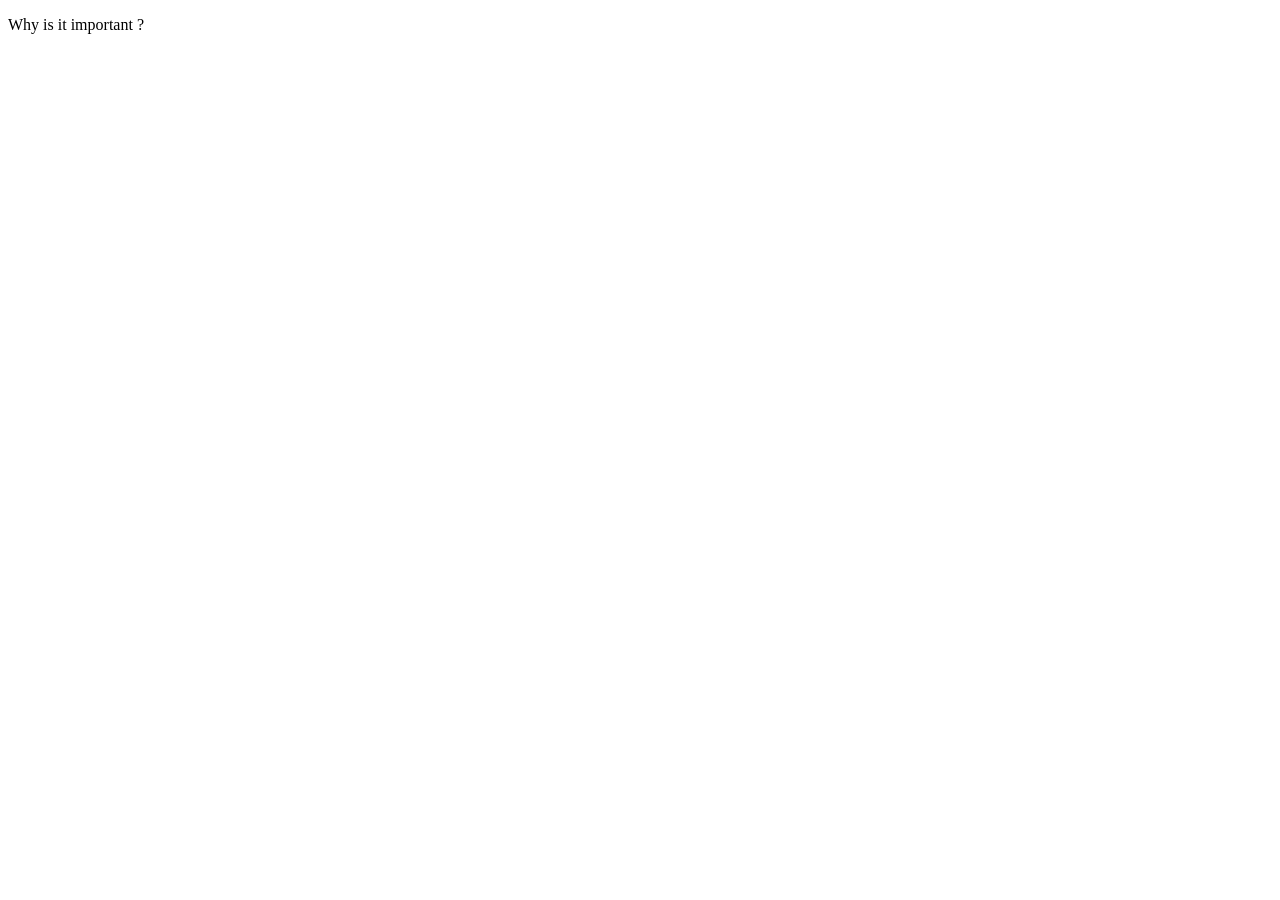
==== HomePage.html @ 70ac71a8 "BRR: initialize setup" ====
<!doctype html>
<html lang="en">
  <head>
    <meta charset="UTF-8" />
    <meta name="viewport" content="width=device-width, initial-scale=1.0" />
    <title>Document</title>
  </head>
  <body>
    <p>Why is it important ?</p>
  </body>
</html>
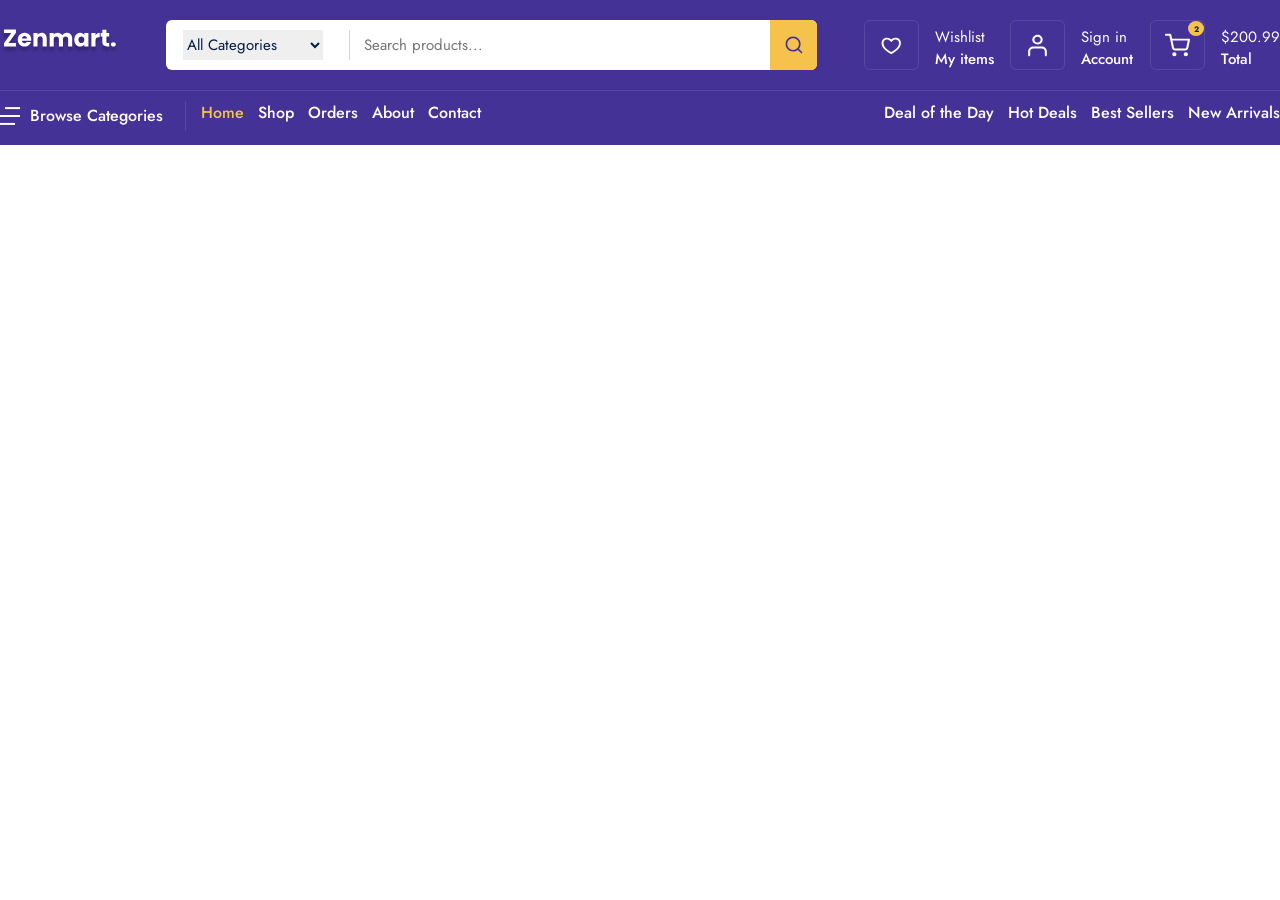
==== commit e0e0a11b: "feat: completed navbar section publish" ====
--- a/HomePage.html
+++ b/HomePage.html
@@ -3,9 +3,92 @@
   <head>
     <meta charset="UTF-8" />
     <meta name="viewport" content="width=device-width, initial-scale=1.0" />
-    <title>Document</title>
+    <title>Zenmart</title>
+    <link rel="stylesheet" href="../Public/CSS/command.css" />
+    <link rel="stylesheet" href="../Public/CSS/home.css" />
+    <link rel="preconnect" href="https://fonts.googleapis.com" />
+    <link rel="preconnect" href="https://fonts.gstatic.com" crossorigin />
+    <link
+      href="https://fonts.googleapis.com/css2?family=Jost:ital,wght@0,100..900;1,100..900&family=Oswald:wght@200..700&display=swap"
+      rel="stylesheet"
+    />
   </head>
   <body>
-    <p>Why is it important ?</p>
+    <div class="navbar_frame">
+      <div class="container">
+        <div class="navbar_top">
+          <a href="./HomePage.html">
+            <img src="./Public/Images/logo.svg" alt="" />
+          </a>
+
+          <div class="nav_search_frame">
+            <div class="search_box">
+              <div class="category_list">
+                <select name="" id="">
+                  <option value="all" selected>All Categories</option>
+                  <option value="">Computers</option>
+                </select>
+              </div>
+              <input type="text" placeholder="Search products..." />
+            </div>
+            <div class="search_icon_box">
+              <img src="./Public/Images/search 1.svg" alt="" />
+            </div>
+          </div>
+          <div class="nav_top_menu">
+            <div class="top_menu_box">
+              <div class="box_icon_box">
+                <img src="./Public/Images/heart 1.svg" alt="" />
+              </div>
+              <div class="box_info_box">
+                <span>Wishlist</span>
+                <strong>My items</strong>
+              </div>
+            </div>
+            <div class="top_menu_box">
+              <div class="box_icon_box">
+                <img src="./Public/Images/profile 1.svg" alt="" />
+              </div>
+              <div class="box_info_box">
+                <span>Sign in</span>
+                <strong>Account</strong>
+              </div>
+            </div>
+            <div class="top_menu_box">
+              <div class="box_icon_box">
+                <div class="basket_count">2</div>
+                <img src="./Public/Images/shopping-cart 1.svg" alt="" />
+              </div>
+              <div class="box_info_box">
+                <span>$200.99</span>
+                <strong>Total</strong>
+              </div>
+            </div>
+          </div>
+        </div>
+        <div class="bottom_navbar">
+          <div class="bottom_navbar_menu_box">
+            <div class="browse_box">
+              <img src="./Public/Images/Group 44.svg" alt="" />
+              <span>Browse Categories</span>
+            </div>
+            <div class="navbar_route_menu">
+              <a href="" class="title" target="_blank">Home</a>
+              <a href="" target="_blank">Shop</a>
+              <a href="" target="_blank">Orders</a>
+              <a href="" target="_blank">About</a>
+              <a href="" target="_blank">Contact</a>
+            </div>
+
+            <div class="sorting_menu">
+              <span>Deal of the Day</span>
+              <span>Hot Deals</span>
+              <span>Best Sellers</span>
+              <span>New Arrivals</span>
+            </div>
+          </div>
+        </div>
+      </div>
+    </div>
   </body>
 </html>
--- a/Public/CSS/command.css
+++ b/Public/CSS/command.css
@@ -0,0 +1,13 @@
+html,
+body {
+  margin: 0;
+  padding: 0;
+}
+
+a {
+  text-decoration: none;
+}
+
+p {
+  margin: 0;
+}
--- a/Public/CSS/home.css
+++ b/Public/CSS/home.css
@@ -0,0 +1,258 @@
+.navbar_frame {
+  position: relative;
+  width: 100%;
+  height: 145px;
+
+  display: flex;
+  flex-direction: row;
+  justify-content: center;
+
+  background-color: rgba(68, 50, 151, 1);
+}
+
+.navbar_frame .container {
+  position: relative;
+  padding: 20px 0 14px;
+  width: 1320px;
+  height: auto;
+}
+
+.navbar_frame .container .navbar_top {
+  width: 100%;
+  height: 50px;
+
+  display: flex;
+  flex-direction: row;
+  justify-content: space-between;
+}
+
+.navbar_top .nav_search_frame {
+  width: 651px;
+  height: 50px;
+  border-radius: 6px;
+
+  display: flex;
+  flex-direction: row;
+
+  background-color: white;
+}
+
+.nav_search_frame .search_box {
+  padding: 10px 17px;
+  display: flex;
+  flex-direction: row;
+  align-items: center;
+}
+
+.search_box .category_list {
+  width: 166px;
+  height: 30px;
+
+  border-right: 1px solid rgba(214, 214, 214, 1);
+}
+
+.category_list select {
+  width: 140px;
+  height: 30px;
+
+  border: none;
+  outline: none;
+
+  color: rgba(4, 30, 66, 1);
+
+  font-family: "Jost";
+  font-style: Regular;
+  font-size: 15px;
+  font-weight: 400;
+  line-height: 22px;
+  letter-spacing: 0%;
+}
+
+.search_box input {
+  margin-left: 12px;
+  width: 387px;
+  height: 22px;
+
+  border: none;
+  outline: none;
+
+  color: rgba(98, 105, 116, 1);
+
+  font-family: "Jost";
+  font-style: Regular;
+  font-size: 15px;
+  font-weight: 400;
+  line-height: 22px;
+  letter-spacing: 0%;
+  text-align: left;
+}
+
+.nav_search_frame .search_icon_box {
+  width: 50px;
+  height: 50px;
+
+  display: flex;
+  justify-content: center;
+  align-items: center;
+
+  border-radius: 0px 6px 6px 0px;
+  background: rgba(245, 195, 75, 1);
+}
+
+.navbar_top .nav_top_menu {
+  width: 416px;
+  height: 50px;
+
+  display: flex;
+  flex-direction: row;
+  justify-content: space-between;
+}
+
+.nav_top_menu .top_menu_box {
+  display: flex;
+  flex-direction: row;
+}
+
+.top_menu_box .box_icon_box {
+  position: relative;
+  width: 55px;
+  height: 50px;
+
+  display: flex;
+  justify-content: center;
+  align-items: center;
+
+  box-sizing: border-box;
+  border: 1px solid rgba(255, 255, 255, 0.1);
+  border-radius: 6px;
+}
+
+.box_icon_box img {
+  width: 25px;
+  height: 25px;
+}
+
+.top_menu_box .box_info_box {
+  margin-left: 16px;
+  display: flex;
+  flex-direction: column;
+  justify-content: flex-end;
+}
+
+.box_info_box span {
+  color: rgba(255, 255, 255, 1);
+
+  font-family: "Jost";
+  font-style: Regular;
+  font-size: 15px;
+  font-weight: 400;
+  line-height: 22px;
+  letter-spacing: 0%;
+  text-align: left;
+}
+
+.box_info_box strong {
+  color: rgba(255, 255, 255, 1);
+
+  font-family: "Jost";
+  font-style: Regular;
+  font-size: 15px;
+  font-weight: 500;
+  line-height: 22px;
+  letter-spacing: 0%;
+  text-align: left;
+}
+
+.box_icon_box .basket_count {
+  position: absolute;
+  width: 15.92px;
+  height: 15px;
+  top: 0%;
+  right: 0%;
+
+  display: flex;
+  justify-content: center;
+  align-items: center;
+  border-radius: 50%;
+  background-color: rgba(245, 195, 75, 1);
+
+  color: rgba(11, 30, 64, 1);
+
+  font-family: "Jost";
+  font-style: Bold;
+  font-size: 8px;
+  font-weight: 700;
+  line-height: 10px;
+  letter-spacing: 0%;
+  text-align: left;
+}
+
+.navbar_frame .container .bottom_navbar {
+  margin-top: 20px;
+  width: 100%;
+  height: 30px;
+  border-top: 1px solid #5747a2;
+}
+
+.bottom_navbar .bottom_navbar_menu_box {
+  margin-top: 10px;
+  height: 30px;
+
+  display: flex;
+  flex-direction: row;
+  justify-content: space-between;
+}
+
+.bottom_navbar .browse_box {
+  width: 185px;
+  display: flex;
+  flex-direction: row;
+  align-items: center;
+  border-right: 1px solid #5747a2;
+}
+
+.browse_box img {
+  width: 20px;
+  height: 18px;
+}
+.browse_box span {
+  margin-left: 10px;
+  color: rgba(255, 255, 255, 1);
+
+  font-family: "Jost";
+  font-style: Medium;
+  font-size: 16px;
+  font-weight: 500;
+  line-height: 28px;
+  letter-spacing: 0%;
+  text-align: left;
+}
+
+.bottom_navbar_menu_box .navbar_route_menu {
+  margin-left: 12px;
+  width: 670px;
+}
+
+.navbar_route_menu a {
+  margin-right: 10px;
+  color: rgba(255, 255, 255, 1);
+
+  font-family: "Jost";
+  font-style: Medium;
+  font-size: 16px;
+  font-weight: 500;
+}
+
+.navbar_route_menu a.title {
+  color: #f5c34b;
+}
+
+.sorting_menu span {
+  margin-left: 10px;
+  color: rgba(255, 255, 255, 1);
+
+  font-family: "Jost";
+  font-style: Medium;
+  font-size: 16px;
+  font-weight: 500;
+}
